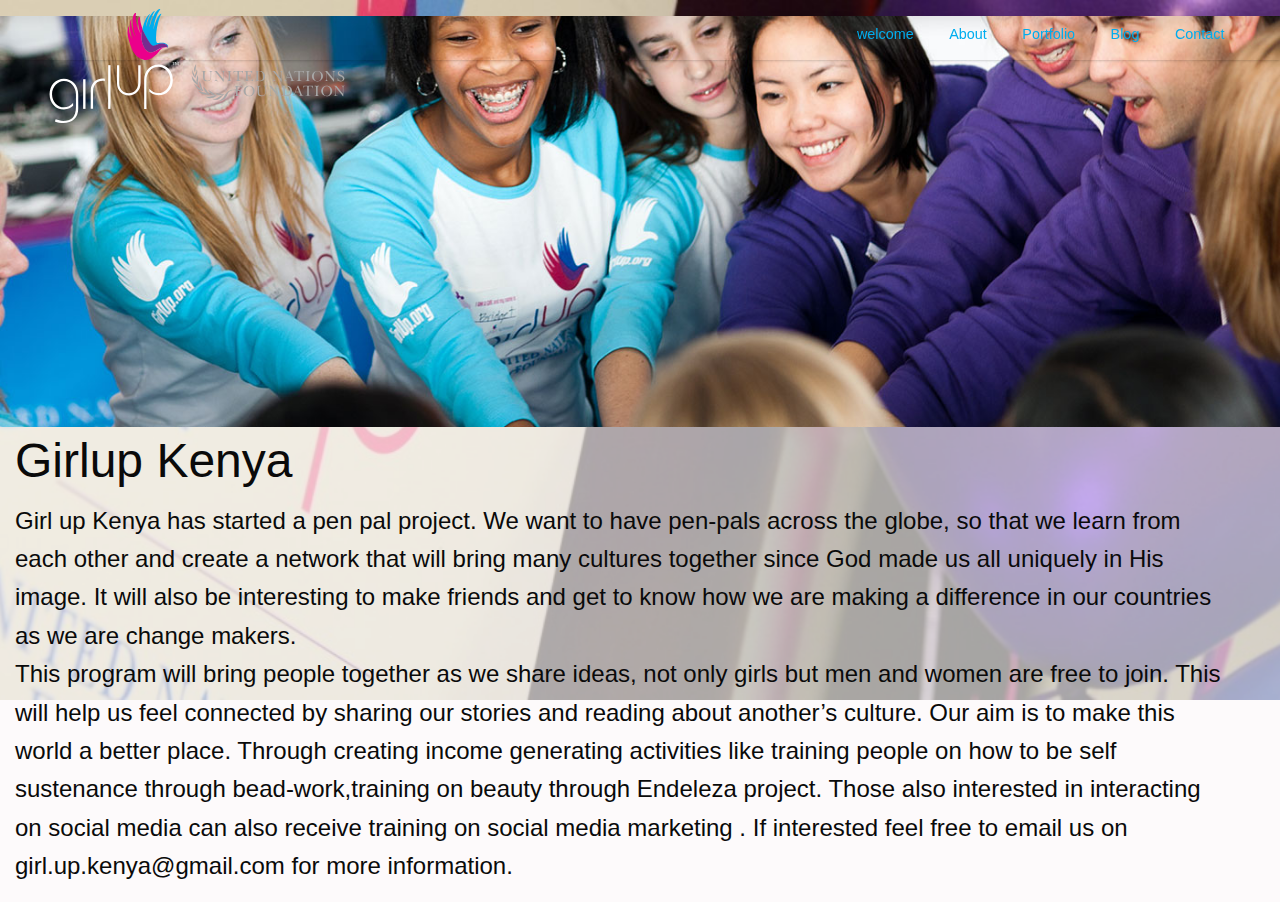
==== about.html @ a1cb0c09 "added new stylings" ====
<!doctype html>
<html class="no-js" lang="en" dir="ltr">

<head>
    <meta charset="utf-8">
    <meta http-equiv="x-ua-compatible" content="ie=edge">
    <meta name="viewport" content="width=device-width, initial-scale=1.0">
    <title>Girl Up</title>
    <link rel="stylesheet" href="css/foundation.css">
    <link rel="stylesheet" href="css/app.css">
</head>

<body>

    <!--  ====================responsive navigation================ -->


   <div class="nav" id="header-nav">
    <div class="container">
  <!-- H1 for SEO -->
    <div class="brand">
      <a id="logo" title="Girl Up" href="https://girlup.org/"> 
        <img class="logo-large" src="./img/girl-up-logo.svg"> 
        <img class="logo-small" src="./img/logo_compact.svg"> 
      </a>
    </div>
    <!-- Small screen menu button -->
        <a href="#menu" class="menu-link">
      <span class="bar1"></span>
      <span class="bar2"></span>
      <span class="bar3"></span>
     </a>
    <!-- /Small screen menu button -->
    
    <!-- Menu Items -->
    <nav id="menu" role="navigation">
            <ul>
                <li><a href="#intro">welcome</a></li>
                <li><a href="#aboutsection">About</a></li>
                <li><a href="#portfoliosection">Portfolio</a></li>
                <li><a href="http://erick-munene.github.io/blog/">Blog</a></li>
                <li><a href="#contactsection">Contact</a></li>
            </ul>
        </nav>
    <!-- /Menu Items -->
      </div>
    </div>



    <!--  ==================== nav end================ -->

    <!-- ==================-ABOUT===================== -->



    <section class="about">

       <img width="100%" src="./img/callout_1-default_image.jpg">


       
        <div class="one large-12 medium-12 small-12 columns">
<h1>Girlup Kenya</h1>

<p>Girl up Kenya has started a pen pal project. We want to have pen-pals across the globe, so that we learn from each other and create a network that will bring many cultures together since God made us all uniquely in His image. It will also be interesting to make friends and get to know how we are making a difference in our countries as we are change makers.</br>
This program will bring people together as we share ideas, not only girls but men and women are free to join. This will help us feel connected by sharing our stories and reading about another’s culture.
Our aim is to make this world a better place. Through creating income generating activities like training people on how to be self sustenance through bead-work,training on beauty through Endeleza project. Those also interested in interacting on social media can also receive training on social media marketing .
If interested feel free to email us on girl.up.kenya@gmail.com for more information.</p>

        </div>
        

       

    </section>


 <script src="js/vendor/jquery.js "></script>
    <script src="js/vendor/what-input.js "></script>
    <script src="js/vendor/foundation.js "></script>
    <script src="js/app.js "></script>
     <script src="js/index.js "></script>
      <script type="text/javascript ">

      </body>

</html>
---- css/app.css ----
body {
    background: #f9f2f4;
    font-family: 'Open Sans', sans-serif;
    font-size: 16px;
}
/*a {
    color: #191919;
    text-decoration: none;
}*/
ul {
    list-style: none;
}

/*====================
   navigation styles
=======================*/


    .nav-mobile {
        display: none;
    }
    .style-mobile {
        background: #ffffff;
        top: 51px;
        position: absolute;
        width: 100%;
    }
    .style-mobile li {
        display: block;
        width: 100%;
    }
    .nav .right {
        display: block;
        float: none;
        margin: 0em;
    }
    .nav .left {
        display: block;
        float: none;
        margin: 0em;
    }
}
@media only screen and (min-width: 641px) {
    .nav-mobile {
        display: block !important;
    }
}*/







.contaner{
    background: black;
    position: fixed;
}



/* small screens navigation */


#header-nav {

    width: 100%;
   height: 60px;
  position: fixed;
    z-index: 1500;
  top: 0;
  display: block;
  width: 100% auto;
   top: 0;
    left: 0;
    right: 0;
    width: 100%;
    box-shadow: 0 0 3px rgba(0, 0, 0, 0.3);
/*  background: black;*/
  -webkit-transition: -webkit-transform 0.7s 0.3s ease;
  -moz-transition: -moz-transform 0.7s 0.3s ease;
  -ms-transition: -ms-transform 0.7s 0.3s ease;
  transition: transform 0.7s .3s ease;
  -webkit-backface-visibility: hidden;
  -webkit-transform: translate3d(0px, 0px, 0px);
}

/*#header-nav.hide-nav-bar {
  -webkit-transform: translate(0, -100%);
  -moz-transform: translate(0, -100%);
  -ms-transform: translate(0, -100%);
  transform: translate(0, -100%);
  -webkit-backface-visibility: hidden;
}*/


/*@media screen and (max-width: 992px){
header-nav {
    display: block;
    background: #fff;
    position: fixed;
    z-index: 999999;
    top: 0;
    left: 0;
    right: 0;
    width: 100%;
    box-shadow: 0 0 3px rgba(0, 0, 0, 0.3);
    border-bottom: 2px solid #ddd;
}
}*/

a.menu-link {
  float: right;
  display: block;
  padding: 1em;
  margin-right: 50px;
}
nav[role=navigation] {
  clear: right;
  -webkit-transition: all 0.3s ease-out;
  -moz-transition: all 0.3s ease-out;
  -ms-transition: all 0.3s ease-out;
  -o-transition: all 0.3s ease-out;
  transition: all 0.3s ease-out;
}
.js nav[role=navigation] {
  overflow: hidden;
  max-height: 0;
}
nav[role=navigation].active {
  max-height: 15em;
}
nav[role=navigation] ul {
  margin: 0;
  padding: 0;
  float: left;
  padding: 0.7em 0;
}
nav[role=navigation] li a {
  display: block;
  padding: 0.8em;
  font-size: 0.9em;
   color:#00ADEE;
}
.menu-link {
    z-index: 1000;
  height: 30px;
  width: 33px;
  cursor: pointer;
  position: fixed;
  right: 5px;
}
.bar1,
.bar2,
.bar3 {
  margin-top: 4px;
  background:#00ADEE;
  width: 37px;
  height: 6px;
  position: absolute;
  -webkit-transform: rotate(-180deg);
  transform: rotate(-180deg);
  -moz-transform: rotate(-180deg);
  -o-transform: rotate(-180deg);
}
.bar2 {
  margin-top: 13px;
     
}
.bar3 {
     
  margin-top: 23px;
  -webkit-transform: rotate(180deg);
  transform: rotate(180deg);
  -moz-transform: rotate(180deg);
  -o-transform: rotate(180deg);
}
.brand {
 
    float: left;
    margin-left: 2em;
    padding: 1em;
    z-index: 100;
    position: fixed;
    /*background: #303030;*/
    border-bottom-right-radius: 20px;


}

.compact #logo img.logo-small {
    display: block;
    height: 3em;
    width: 100%;
}
.compact #logo img {
    margin-top: 0;
}
#logo img.logo-small {
    display: none;
}
#logo img {
    border: none;
}
#logo img {
    margin-top: -1em;
    width: 100%;
    height: 90%;

    }

@media screen and (max-width: 992px){
.brand img {
    max-width: 150px;
}

.logo-large{
  display: none;
}

.logo-small{
  display: table-row;
}

#menu{
  background: white;
}

}



.brand h1 {
  margin: 0;
  font-size: 1.5em;
    font-weight: 900;
    color:#00ADEE;
}
@media screen and (min-width: 48.25em) {
  a.menu-link {
    display: none;
  }
  .js nav[role=navigation] {
    max-height: none;
      margin-right: 40px;
  }
    
    
  nav[role=navigation] ul {
    margin: 0 0 0 -0.25em;
    border: 0;
    float: right;
  }
  nav[role=navigation] li {
    display: inline-block;
    margin: 0 0.25em;
  }
  nav[role=navigation] li a {
    border: 0;
  }
}

#menu{
    max-width: 100%;
}





/*====================
  hero styles
=======================*/
.single-hero {
    /*padding-bottom: 35%;*/
    position: relative;
    overflow: hidden;
    background-size: cover;
    background-attachment: fixed;
    background-repeat: no-repeat;
    background-position: center center;
    background: -moz-linear-gradient(top, transparent 0%, rgba(119, 44, 142, 0.9) 50%);
    background: -webkit-gradient(linear, left top, left bottom, color-stop(0%, transparent), color-stop(50%, rgba(119, 44, 142, 0.9)));
    background: -webkit-linear-gradient(top, transparent 0%, rgba(119, 44, 142, 0.9) 50%);
    background: -o-linear-gradient(top, transparent 0%, rgba(119, 44, 142, 0.9) 50%);
    background: -ms-linear-gradient(top, transparent 0%, rgba(119, 44, 142, 0.9) 50%);
    background: linear-gradient(to bottom, transparent 0%, rgba(119, 44, 142, 0.9) 50%);
}




.single-hero video {
    /*position: fixed;*/
    top: 0;
    left: 0;
    width: 100%;
}

.single-hero .hero-overlay {
    position: absolute;
    top: 0;
    left: 0;
    right: 0;
    bottom: 0;
    background: rgba(0, 0, 0, 0.6);
}

.single-hero .hero-content {
    position: absolute;
    top: 50%;
    left: 0;
    right: 0;
    color: #fff;
}

.single-hero .hero-content > div {
    font-size: 1.25em;
    max-width: 35em;
    margin: 0 auto;
    text-align: center;
    transform: translate(0, -50%);
    -ms-transform: translate(0, -50%);
    -webkit-transform: translate(0, -50%);
}





.about{
  position: relative;
    padding: 1em 0;
    height: auto;
    background-image: url(../img/about_back.jpg);
  background-size: cover;
  background-position: center;
  background-repeat: no-repeat;
  height: 700px;
}

.about .one{
text-align: left;
    font-size: 1.5em;
    padding-right: 2em;
   background: rgba(255,255,255,.64);
   background-size: cover;
   

}

/*.one{
    margin-top: -20% auto;
}*/

.about .two{
text-align: left;
    font-size: 1.5em;
    padding-right: 2em;
    background: #fff;
}







/*slider*/

img {
    width: 100%;
}

.slide-window {
    /*border:1px solid black;*/
    width: 105%;
    height: auto;
    /* background-color:red;*/
    overflow: hidden;
    position: relative;
    margin: 0px;
    padding: 0px;
}

.navi {
    display: block;
    text-indent: -10000px;
    position: absolute;
    cursor: pointer;
}

.info-bar {
    position: absolute;
    bottom: 0;
    height: 20%;
    background-color: rgba(0, 0, 0, 0.5);
    width: 100%;
}

#rightNav,
#leftNav {
    top: calc(50% - 26px);
    position: absolute;
    width: 20px;
    height: 53px;
    background-image: url(http://www.nhm.ac.uk/etc/designs/nhmwww/img/arrows/slider-arrow.png);
    background-repeat: no-repeat;
    z-index: 999;
    /*What does this do?*/
}

#rightNav {
    right: 0;
    -webkit-transform: scaleX(-1);
}

#leftNav {
    left: 0;
}

.slide-holder {
    width: 300%;
    background-color: blue;
    margin-left: 0%;
    transition: margin-left 1s;
    /*  this is the bit that needs to change to slide the slide*/
}

.slide {
    width: 33.33%;
    height: auto;
    float: left;
}

.div {
    background-color: #EC407A;
}

.b {
    background-color: aqua;
}

.b2 {
    background-color: #E91E63;
}

.back {
    background-image: url(../img/1.jpg);
    width: 100%;
    background-repeat: no-repeat;
    background-image: cover;
}

.rows {
    padding: 0px;
    margin: 0px;
    max-width: 100%;
    margin-right: 0px;
}
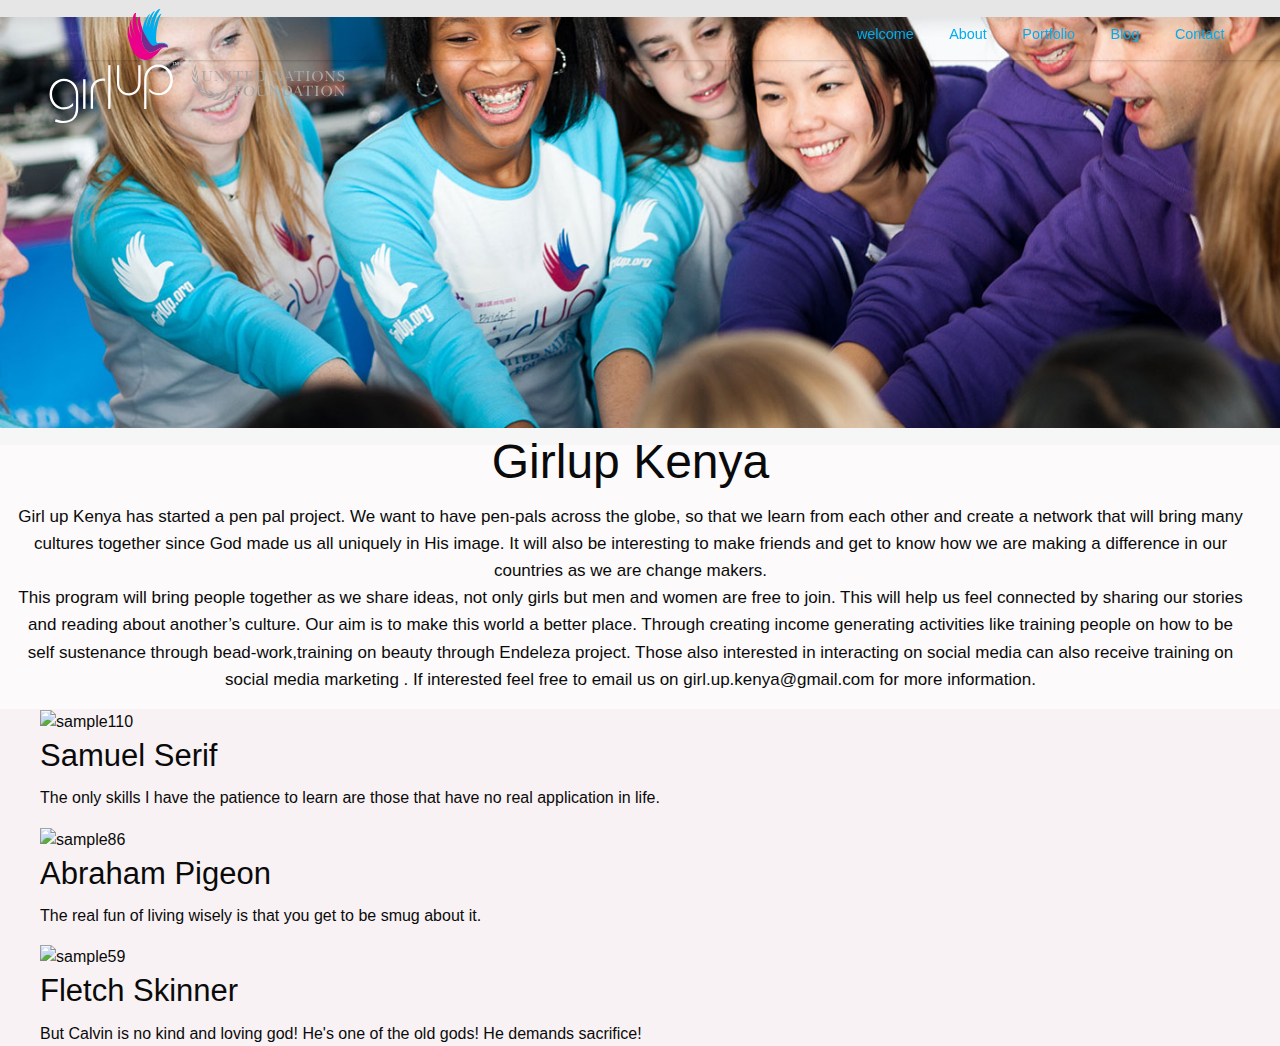
==== commit 8e70fda3: "added new section" ====
--- a/about.html
+++ b/about.html
@@ -59,7 +59,7 @@
        <img width="100%" src="./img/callout_1-default_image.jpg">
 
 
-       
+
         <div class="one large-12 medium-12 small-12 columns">
 <h1>Girlup Kenya</h1>
 
@@ -76,6 +76,33 @@
     </section>
 
 
+<section>
+  
+<figure class="snip1563">
+  <img src="https://s3-us-west-2.amazonaws.com/s.cdpn.io/331810/sample110.jpg" alt="sample110" />
+  <figcaption>
+    <h3>Samuel Serif</h3>
+    <p>The only skills I have the patience to learn are those that have no real application in life.</p>
+  </figcaption>
+  <a href="#"></a>
+</figure>
+<figure class="snip1563 hover"><img src="https://s3-us-west-2.amazonaws.com/s.cdpn.io/331810/sample86.jpg" alt="sample86" />
+  <figcaption>
+    <h3>Abraham Pigeon</h3>
+    <p>The real fun of living wisely is that you get to be smug about it.</p>
+  </figcaption>
+  <a href="#"></a>
+</figure>
+<figure class="snip1563"><img src="https://s3-us-west-2.amazonaws.com/s.cdpn.io/331810/sample59.jpg" alt="sample59" />
+  <figcaption>
+    <h3>Fletch Skinner</h3>
+    <p>But Calvin is no kind and loving god! He's one of the old gods! He demands sacrifice! </p>
+  </figcaption>
+  <a href="#"></a>
+</figure>
+
+</section>
+
  <script src="js/vendor/jquery.js "></script>
     <script src="js/vendor/what-input.js "></script>
     <script src="js/vendor/foundation.js "></script>
--- a/css/app.css
+++ b/css/app.css
@@ -332,26 +332,25 @@
   position: relative;
     padding: 1em 0;
     height: auto;
-    background-image: url(../img/about_back.jpg);
+    background: #E6E6E6; 
   background-size: cover;
   background-position: center;
   background-repeat: no-repeat;
-  height: 700px;
+
+  font-size: 17px;
+
 }
 
 .about .one{
 text-align: left;
-    font-size: 1.5em;
+    font-size: inherit;
     padding-right: 2em;
    background: rgba(255,255,255,.64);
    background-size: cover;
-   
-
-}
-
-/*.one{
-    margin-top: -20% auto;
-}*/
+   text-align: center;
+
+}
+
 
 .about .two{
 text-align: left;
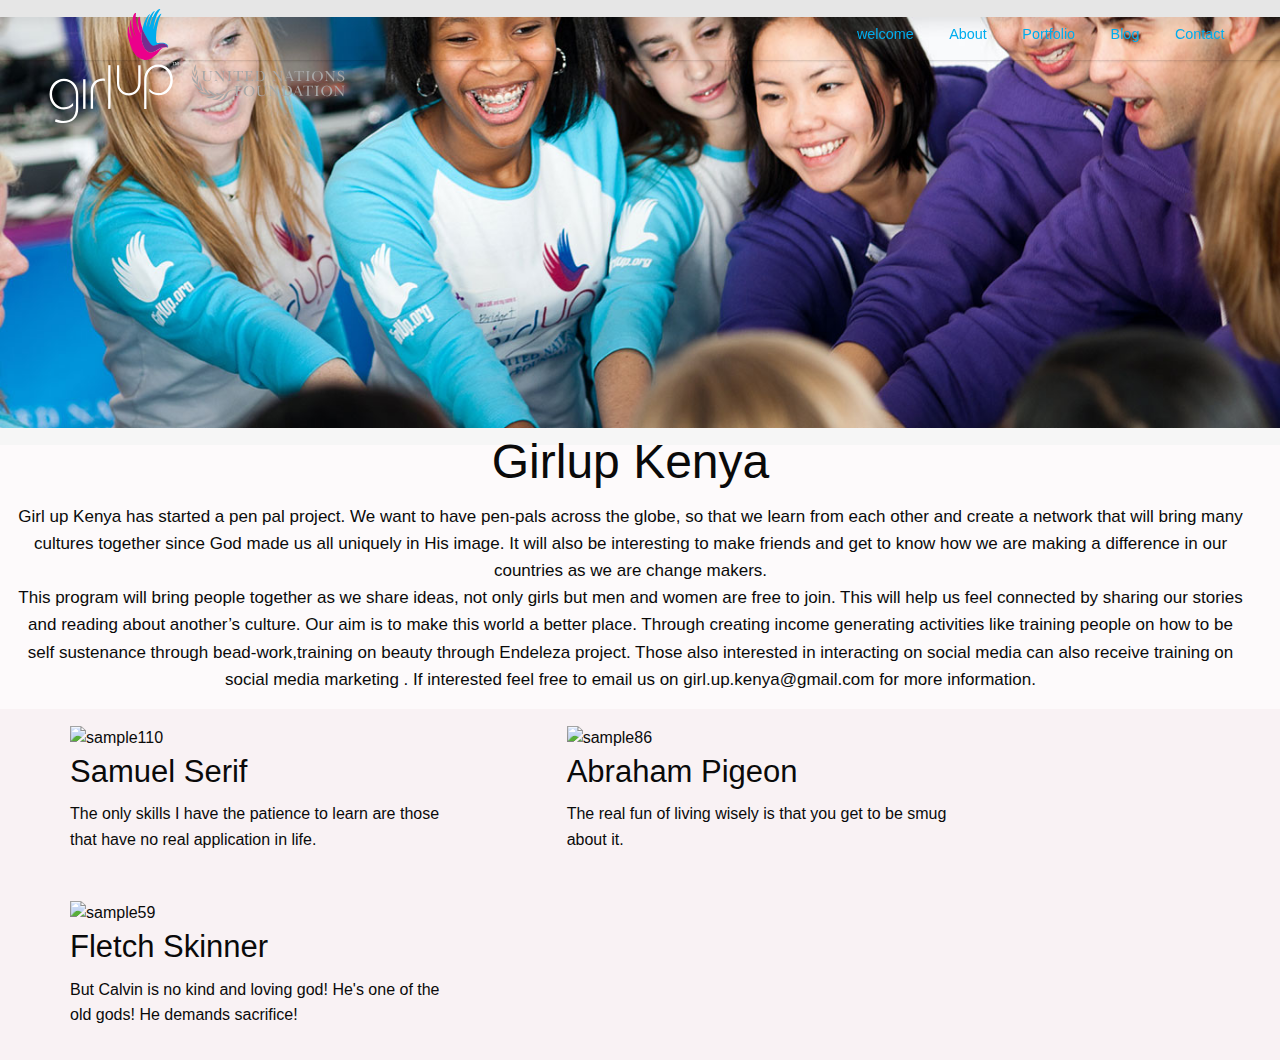
==== commit 60e6bc29: "added new stylings" ====
--- a/about.html
+++ b/about.html
@@ -77,8 +77,10 @@
 
 
 <section>
-  
-<figure class="snip1563">
+
+  <div class="large-up-3 columns">
+
+<figure class="snip1563 columns">
   <img src="https://s3-us-west-2.amazonaws.com/s.cdpn.io/331810/sample110.jpg" alt="sample110" />
   <figcaption>
     <h3>Samuel Serif</h3>
@@ -86,14 +88,18 @@
   </figcaption>
   <a href="#"></a>
 </figure>
-<figure class="snip1563 hover"><img src="https://s3-us-west-2.amazonaws.com/s.cdpn.io/331810/sample86.jpg" alt="sample86" />
+
+
+<figure class="snip1563 hover columns"><img src="https://s3-us-west-2.amazonaws.com/s.cdpn.io/331810/sample86.jpg" alt="sample86" />
   <figcaption>
     <h3>Abraham Pigeon</h3>
     <p>The real fun of living wisely is that you get to be smug about it.</p>
   </figcaption>
   <a href="#"></a>
 </figure>
-<figure class="snip1563"><img src="https://s3-us-west-2.amazonaws.com/s.cdpn.io/331810/sample59.jpg" alt="sample59" />
+
+
+<figure class="snip1563 columns" ><img src="https://s3-us-west-2.amazonaws.com/s.cdpn.io/331810/sample59.jpg" alt="sample59" />
   <figcaption>
     <h3>Fletch Skinner</h3>
     <p>But Calvin is no kind and loving god! He's one of the old gods! He demands sacrifice! </p>
@@ -101,6 +107,7 @@
   <a href="#"></a>
 </figure>
 
+</div>
 </section>
 
  <script src="js/vendor/jquery.js "></script>
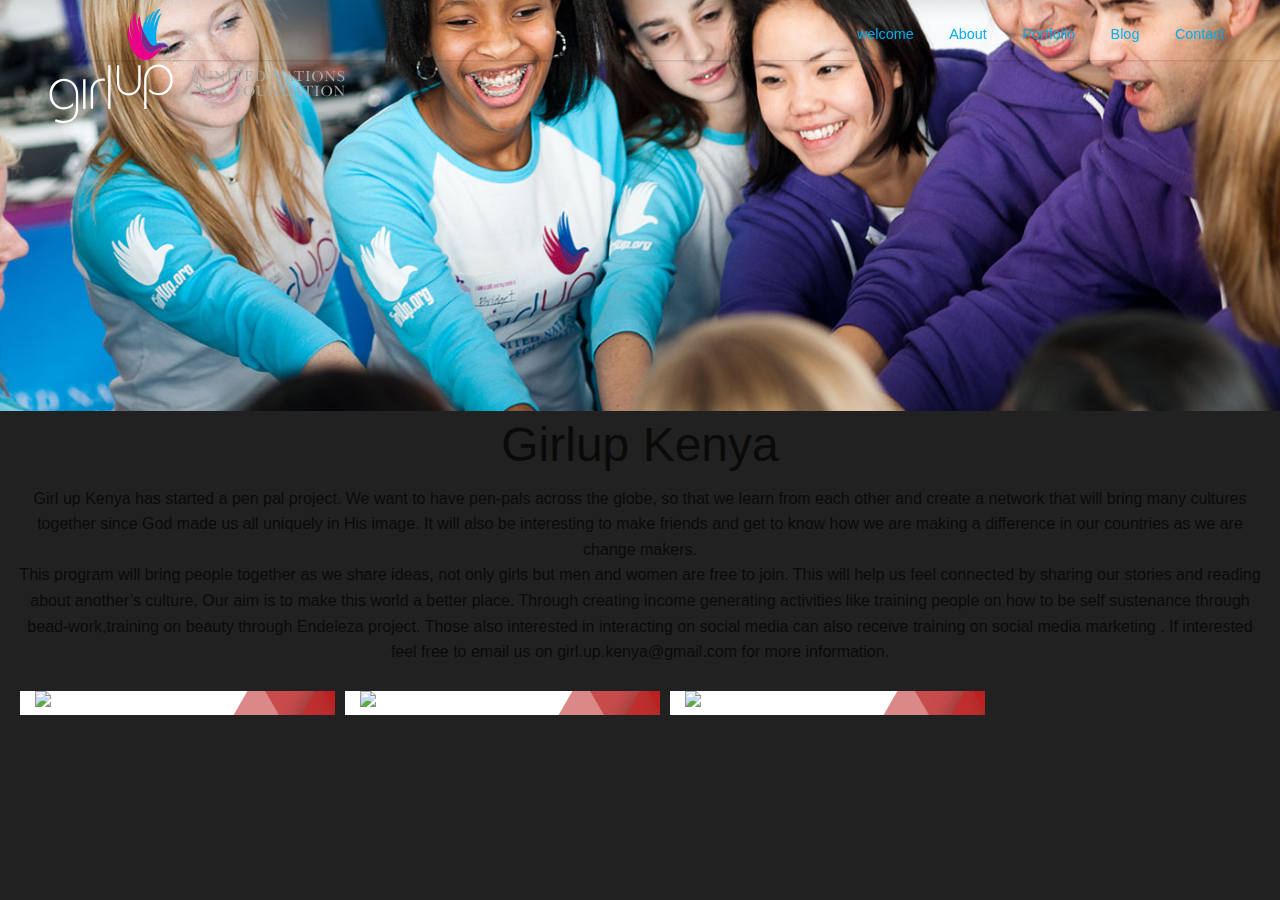
==== commit 4ec672d5: "modified section" ====
--- a/about.html
+++ b/about.html
@@ -8,6 +8,7 @@
     <title>Girl Up</title>
     <link rel="stylesheet" href="css/foundation.css">
     <link rel="stylesheet" href="css/app.css">
+    <link rel="stylesheet" href="css/about.css">
 </head>
 
 <body>
@@ -90,7 +91,7 @@
 </figure>
 
 
-<figure class="snip1563 hover columns"><img src="https://s3-us-west-2.amazonaws.com/s.cdpn.io/331810/sample86.jpg" alt="sample86" />
+<figure class="snip1563 columns"><img src="https://s3-us-west-2.amazonaws.com/s.cdpn.io/331810/sample86.jpg" alt="sample86" />
   <figcaption>
     <h3>Abraham Pigeon</h3>
     <p>The real fun of living wisely is that you get to be smug about it.</p>
--- a/css/app.css
+++ b/css/app.css
@@ -328,36 +328,7 @@
 
 
 
-.about{
-  position: relative;
-    padding: 1em 0;
-    height: auto;
-    background: #E6E6E6; 
-  background-size: cover;
-  background-position: center;
-  background-repeat: no-repeat;
-
-  font-size: 17px;
-
-}
-
-.about .one{
-text-align: left;
-    font-size: inherit;
-    padding-right: 2em;
-   background: rgba(255,255,255,.64);
-   background-size: cover;
-   text-align: center;
-
-}
-
-
-.about .two{
-text-align: left;
-    font-size: 1.5em;
-    padding-right: 2em;
-    background: #fff;
-}
+
 
 
 
--- a/css/about.css
+++ b/css/about.css
@@ -0,0 +1,165 @@
+@import url(https://fonts.googleapis.com/css?family=Source+Sans+Pro);
+@import url(https://fonts.googleapis.com/css?family=Teko:700);
+.snip1563 {
+  background-color: #fff;
+  color: #ffffff;
+  display: inline-block;
+  font-family: 'Source Sans Pro', sans-serif;
+  font-size: 16px;
+  margin: 10px 5px;
+  max-width: 315px;
+  min-width: 230px;
+  overflow: hidden;
+  position: relative;
+  text-align: right;
+  width: 100%;
+}
+
+.snip1563 *,
+.snip1563 *:before,
+.snip1563 *:after {
+  -webkit-box-sizing: border-box;
+  box-sizing: border-box;
+  -webkit-transition: all 0.45s ease;
+  transition: all 0.45s ease;
+}
+
+.snip1563 img {
+  backface-visibility: hidden;
+  max-width: 100%;
+  vertical-align: top;
+}
+
+.snip1563:before,
+.snip1563:after {
+  position: absolute;
+  top: 0;
+  bottom: 0;
+  left: 0;
+  right: 0;
+  content: '';
+  background-color: #b81212;
+  opacity: 0.5;
+  -webkit-transition: all 0.45s ease;
+  transition: all 0.45s ease;
+}
+
+.snip1563:before {
+  -webkit-transform: skew(30deg) translateX(80%);
+  transform: skew(30deg) translateX(80%);
+}
+
+.snip1563:after {
+  -webkit-transform: skew(-30deg) translateX(70%);
+  transform: skew(-30deg) translateX(70%);
+}
+
+.snip1563 figcaption {
+  position: absolute;
+  top: 0px;
+  bottom: 0px;
+  left: 0px;
+  right: 0px;
+  z-index: 1;
+  bottom: 0;
+  padding: 20px 20px 20px 40%;
+}
+
+.snip1563 figcaption:before,
+.snip1563 figcaption:after {
+  position: absolute;
+  top: 0;
+  bottom: 0;
+  left: 0;
+  right: 0;
+  background-color: #b81212;
+  box-shadow: 0 0 20px rgba(0, 0, 0, 0.7);
+  content: '';
+  opacity: 0.5;
+  z-index: -1;
+}
+
+.snip1563 figcaption:before {
+  -webkit-transform: skew(30deg) translateX(100%);
+  transform: skew(30deg) translateX(100%);
+}
+
+.snip1563 figcaption:after {
+  -webkit-transform: skew(-30deg) translateX(90%);
+  transform: skew(-30deg) translateX(90%);
+}
+
+.snip1563 h3,
+.snip1563 p {
+  margin: 0;
+  opacity: 0;
+  letter-spacing: 1px;
+}
+
+.snip1563 h3 {
+  font-family: 'Teko', sans-serif;
+  font-size: 36px;
+  font-weight: 700;
+  line-height: 1em;
+  text-transform: uppercase;
+}
+
+.snip1563 p {
+  font-size: 0.9em;
+}
+
+.snip1563 a {
+  position: absolute;
+  top: 0;
+  bottom: 0;
+  left: 0;
+  right: 0;
+  z-index: 1;
+}
+
+.snip1563:hover h3,
+.snip1563.hover h3,
+.snip1563:hover p,
+.snip1563.hover p {
+  -webkit-transform: translateY(0);
+  transform: translateY(0);
+  opacity: 0.9;
+}
+
+.snip1563:hover:before,
+.snip1563.hover:before {
+  -webkit-transform: skew(30deg) translateX(30%);
+  transform: skew(30deg) translateX(30%);
+  -webkit-transition-delay: 0.05s;
+  transition-delay: 0.05s;
+}
+
+.snip1563:hover:after,
+.snip1563.hover:after {
+  -webkit-transform: skew(-30deg) translateX(20%);
+  transform: skew(-30deg) translateX(20%);
+}
+
+.snip1563:hover figcaption:before,
+.snip1563.hover figcaption:before {
+  -webkit-transform: skew(30deg) translateX(50%);
+  transform: skew(30deg) translateX(50%);
+  -webkit-transition-delay: 0.15s;
+  transition-delay: 0.15s;
+}
+
+.snip1563:hover figcaption:after,
+.snip1563.hover figcaption:after {
+  -webkit-transform: skew(-30deg) translateX(40%);
+  transform: skew(-30deg) translateX(40%);
+  -webkit-transition-delay: 0.1s;
+  transition-delay: 0.1s;
+}
+
+
+/* Demo purposes only */
+
+body {
+  background-color: #212121;
+  text-align: center;
+}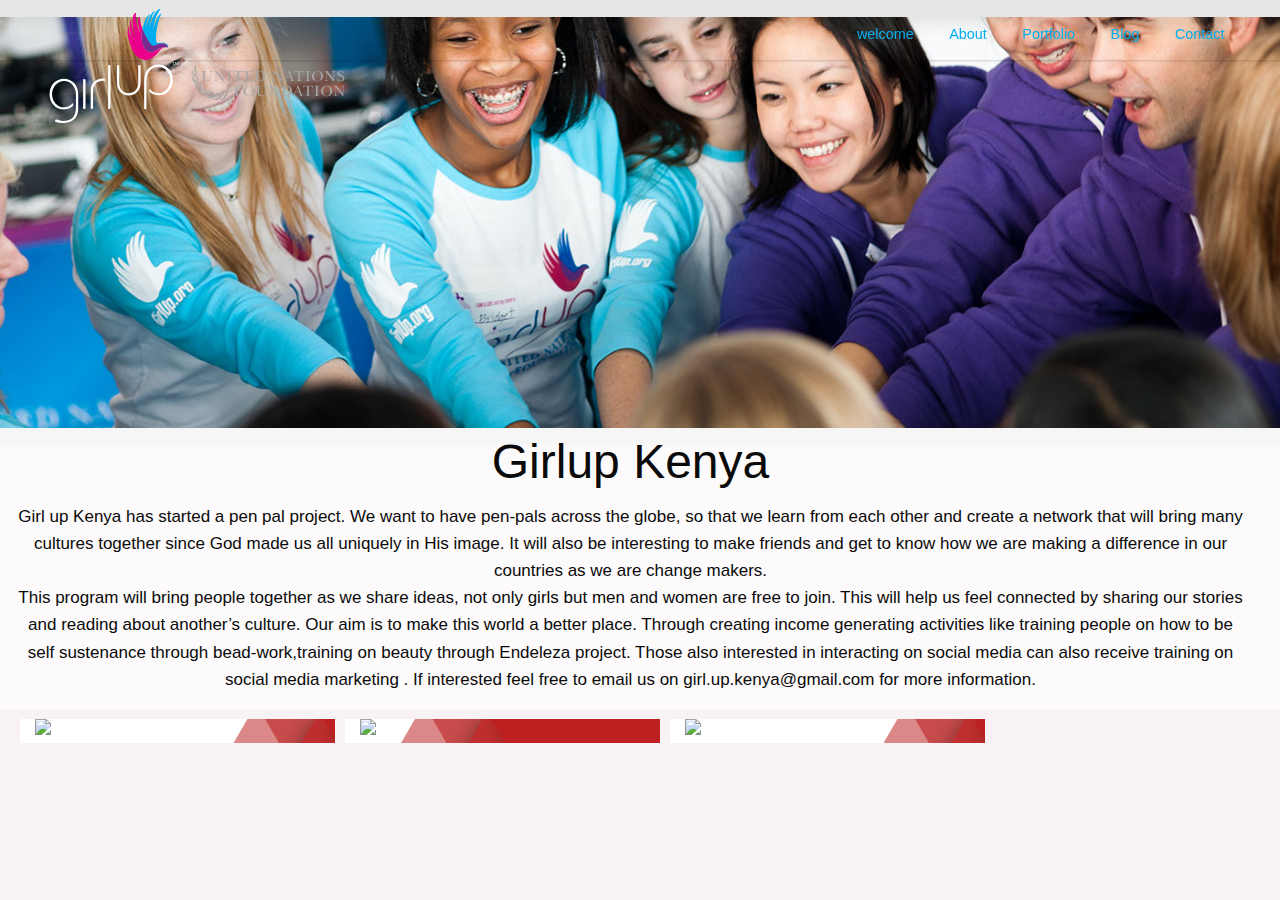
==== commit 8171505f: "added hover script" ====
--- a/about.html
+++ b/about.html
@@ -91,7 +91,7 @@
 </figure>
 
 
-<figure class="snip1563 columns"><img src="https://s3-us-west-2.amazonaws.com/s.cdpn.io/331810/sample86.jpg" alt="sample86" />
+<figure class="snip1563 hover columns"><img src="https://s3-us-west-2.amazonaws.com/s.cdpn.io/331810/sample86.jpg" alt="sample86" />
   <figcaption>
     <h3>Abraham Pigeon</h3>
     <p>The real fun of living wisely is that you get to be smug about it.</p>
--- a/css/about.css
+++ b/css/about.css
@@ -1,3 +1,43 @@
+
+
+.about{
+  position: relative;
+    padding: 1em 0;
+    height: auto;
+    background: #E6E6E6; 
+  background-size: cover;
+  background-position: center;
+  background-repeat: no-repeat;
+
+  font-size: 17px;
+
+}
+
+.about .one{
+text-align: left;
+    font-size: inherit;
+    padding-right: 2em;
+   background: rgba(255,255,255,.64);
+   background-size: cover;
+   text-align: center;
+
+}
+
+
+.about .two{
+text-align: left;
+    font-size: 1.5em;
+    padding-right: 2em;
+    background: #fff;
+}
+
+
+
+
+
+
+
+
 @import url(https://fonts.googleapis.com/css?family=Source+Sans+Pro);
 @import url(https://fonts.googleapis.com/css?family=Teko:700);
 .snip1563 {
@@ -79,6 +119,13 @@
   z-index: -1;
 }
 
+
+
+
+
+
+
+
 .snip1563 figcaption:before {
   -webkit-transform: skew(30deg) translateX(100%);
   transform: skew(30deg) translateX(100%);
@@ -160,6 +207,6 @@
 /* Demo purposes only */
 
 body {
-  background-color: #212121;
+  /*background-color: #212121;*/
   text-align: center;
 }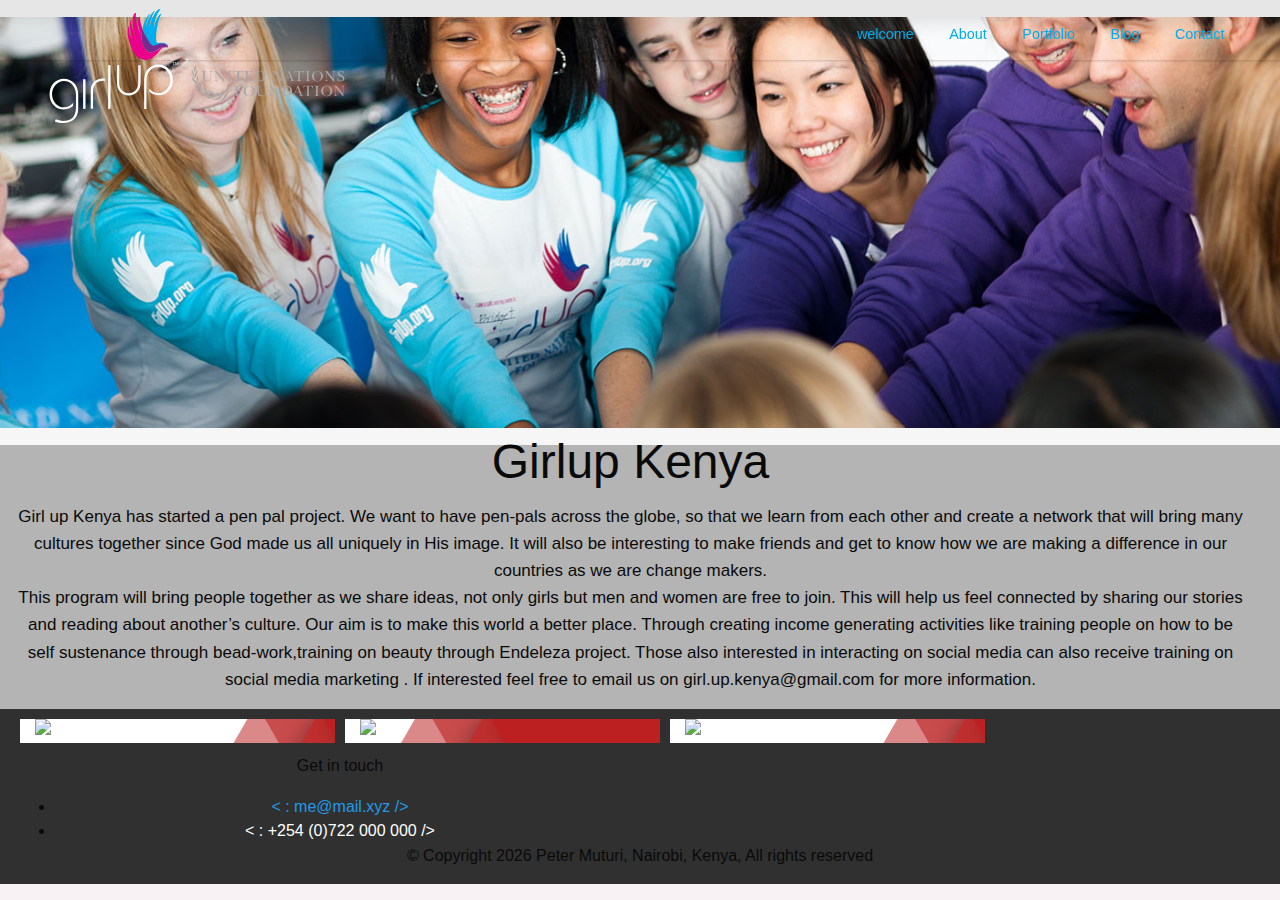
==== commit 25860e4e: "added footer section on about page" ====
--- a/about.html
+++ b/about.html
@@ -111,13 +111,50 @@
 </div>
 </section>
 
+
+
+ <!-- footer section -->
+
+<section class="footer">
+  <div class="toof">
+     <div class="row">
+         <div class="large-6 medium-6 small-12 columns">
+             <p class="ft">Get in touch</p>
+          <li><a class="em" href="mailto:me@petermuturi.xyz" target="blank">
+         <span class="cf"><</span> <i class="fa fa-envelope"></i> : me@mail.xyz <span class="cf">/></span></a></li>
+        <li><a style="cursor:default; color:white !important;"><span class="zero"><</span> <i class="fa fa-phone"></i> : +254 (0)722 000 000 <span class="zero">/></span></a></li>
+       </div>
+        <div class="large-6 medium-6 small-12 columns social cent">
+     <a class="mda" href="https://facebook.com/peter.juspeter" target="fb"><i class="fa fa-facebook"></i></a>
+      <a class="mda" href="https://github.com/Petermuturi" target="github"><i class="fa fa-github"></i></a>
+     <a class="mda" href="https://www.linkedin.com/in/peter-muturi-a16320aa" target="ln"><i class="fa fa-linkedin"></i></a>
+     <a class="mda" href="https://plus.google.com/u/0/102496469592873603571/posts" target="gpl"><i class="fa fa-google-plus"></i></a>
+     <a class="mda" href="https://instagram.com/peter_muturi" target="ig"><i class="fa fa-instagram"></i></a>
+       </div>
+    </div>
+ </div>
+     <div class="row cp">
+        <div class="large-12 medium-12 small-12 columns">
+            <p class="cent">&#169; Copyright 
+             <script>
+var theDate=new Date();
+document.write(theDate.getFullYear());
+</script> 
+            Peter Muturi, Nairobi, Kenya, All rights reserved</p>
+        </div>
+ </div>
+  
+</section>
+
+
+
+
  <script src="js/vendor/jquery.js "></script>
     <script src="js/vendor/what-input.js "></script>
     <script src="js/vendor/foundation.js "></script>
     <script src="js/app.js "></script>
      <script src="js/index.js "></script>
-      <script type="text/javascript ">
-
+     
       </body>
 
 </html>--- a/css/app.css
+++ b/css/app.css
@@ -427,4 +427,35 @@
     margin: 0px;
     max-width: 100%;
     margin-right: 0px;
+
+
+}
+
+/*
+================= 
+   footer section
+==================
+*/
+
+.footer{
+
+background: #303030;
+}
+
+.info{
+  color: #ffffff;
+
+}
+
+.info h2{
+  text-align: left;
+  font-size: 2em;
+}
+
+.mes h6{
+  color: #ffffff;
+  text-align: center;
+  font-weight: 500;
+  font-size: 2em;
+
 }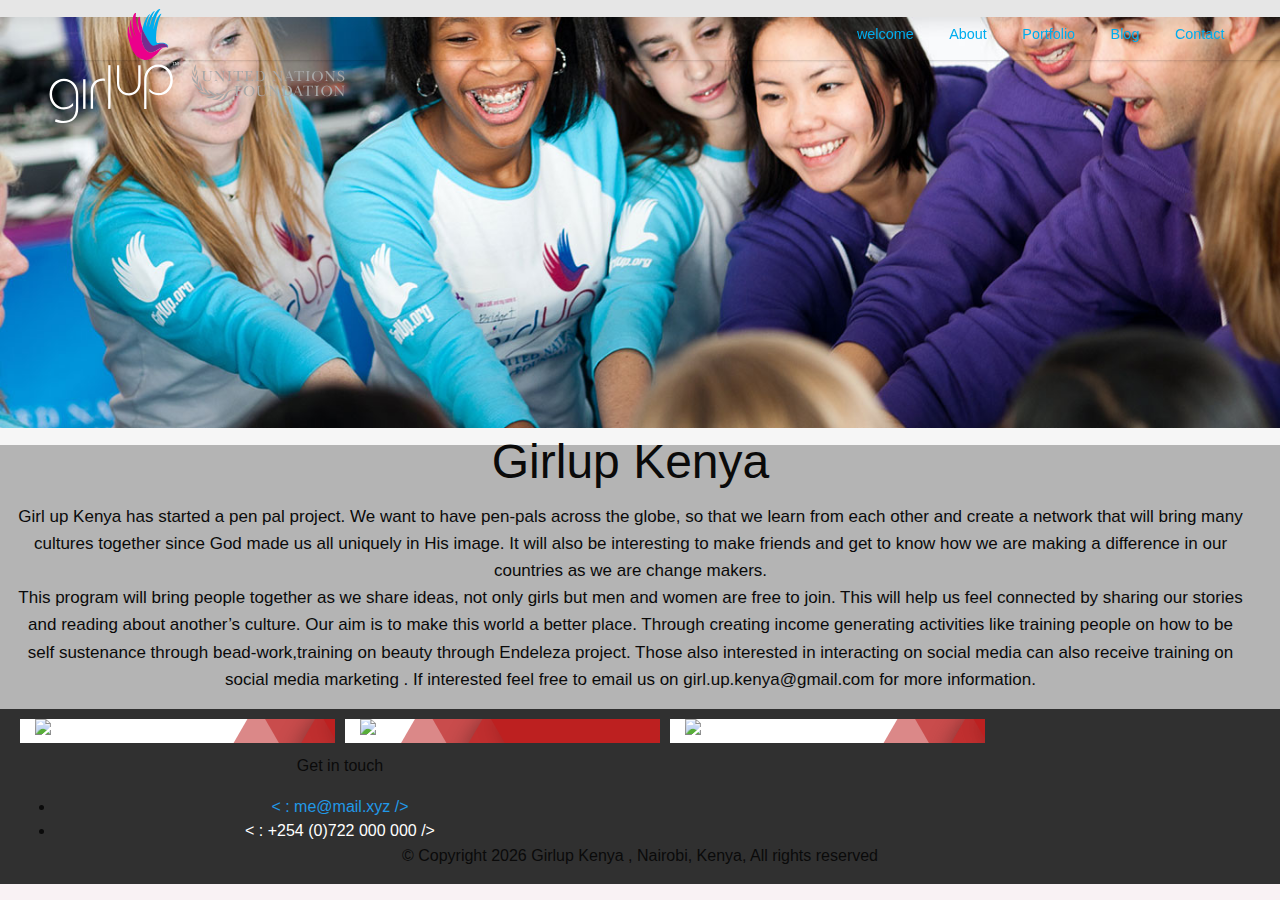
==== commit 540d367b: "removed typos" ====
--- a/about.html
+++ b/about.html
@@ -140,7 +140,7 @@
 var theDate=new Date();
 document.write(theDate.getFullYear());
 </script> 
-            Peter Muturi, Nairobi, Kenya, All rights reserved</p>
+            Girlup Kenya , Nairobi, Kenya, All rights reserved</p>
         </div>
  </div>
   
